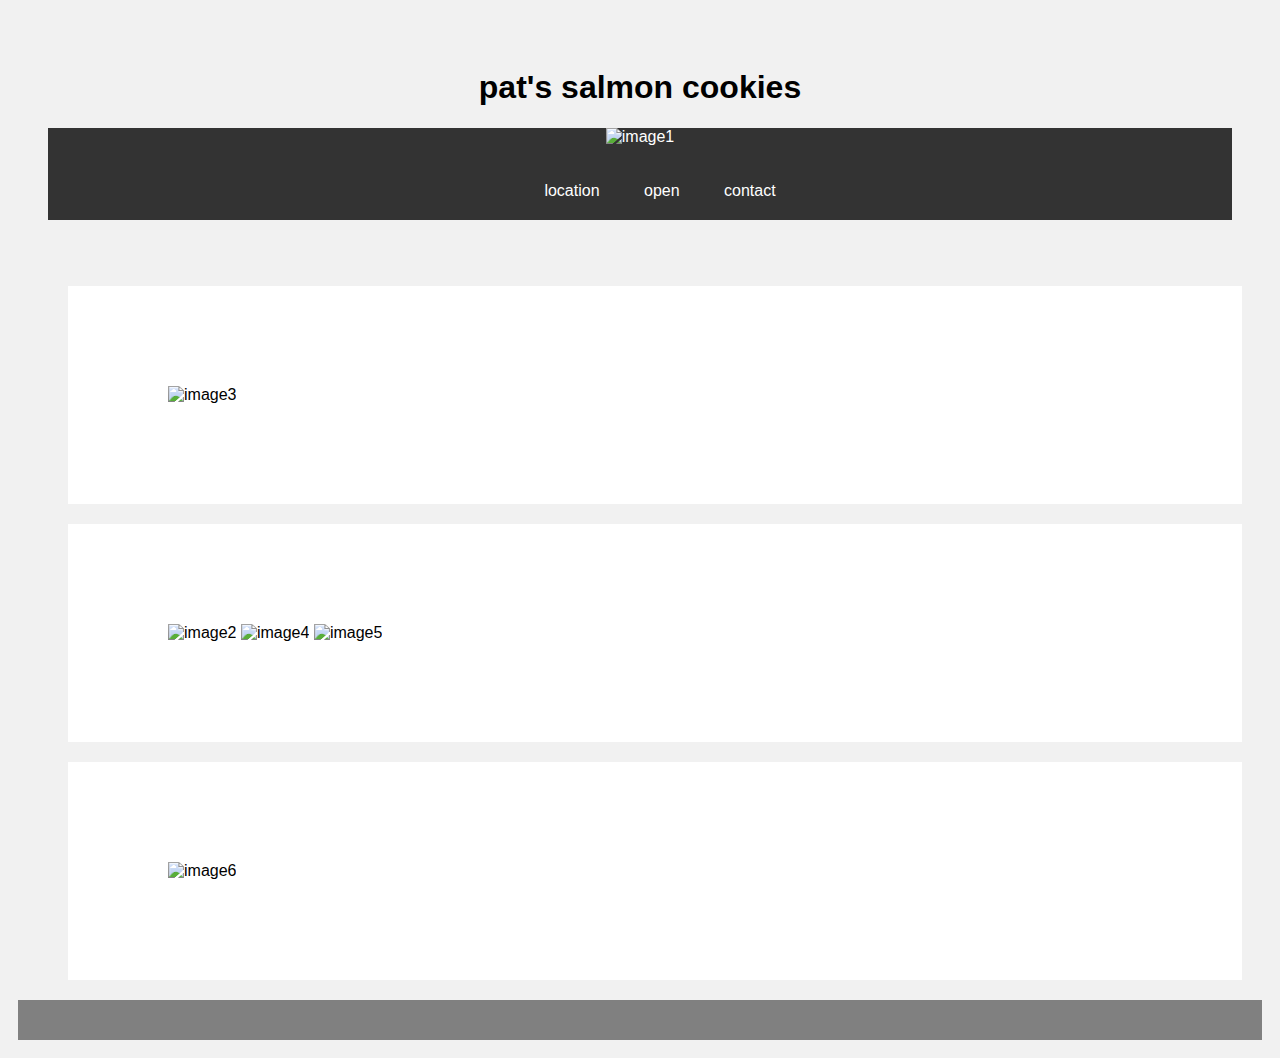
==== index.html @ 5e7e5e1a "edit" ====
<!DOCTYPE html>
<html>
  <head>
    <title></title>
    <link rel="stylesheet" href="style.css">
  </head>
  <body>
    <header>
        <h1>pat's salmon cookies</h1>
        <nav>
            <img src="https://raw.githubusercontent.com/LTUC/amman-201d16/main/class-08/lab-b/assets/chinook.jpg" alt="image1">
            <ul>
                <li>location</li>
                <li>open</li>
                <li>contact</li>
            </ul>
        </nav>
    </header>
    <main>
        <article class="card">
            <img src="https://raw.githubusercontent.com/LTUC/amman-201d16/main/class-08/lab-b/assets/family.jpg" alt="image3">
           </article>    
     <article class="card">
     <img src="https://raw.githubusercontent.com/LTUC/amman-201d16/main/class-08/lab-b/assets/cutter.jpeg" alt="image2">
     <img src="https://raw.githubusercontent.com/LTUC/amman-201d16/main/class-08/lab-b/assets/fish.jpg" alt="image4">
     <img src="https://raw.githubusercontent.com/LTUC/amman-201d16/main/class-08/lab-b/assets/frosted-cookie.jpg" alt="image5">
    </article>
     <article class="card">
     <img src="https://raw.githubusercontent.com/LTUC/amman-201d16/main/class-08/lab-b/assets/shirt.jpg" alt="image6">
    </article> 
    </main>
      <footer></footer>
     <script src="sales2.html"></script>
  </body>
</html>
---- style.css ----
table td {
    border: solid black 1px; 
}
table th {
    border: solid black 1px;  
}

*{
    box-sizing: border-box;
}
header h1{
    color: black;
}

body{
    font-family: Arial;
    padding: 10px;
    background-color: #f1f1f1;
}

header{
    padding: 30px;
    text-align: center;
    color:white;
    
}

nav{
    background-color: #333;
}

nav ul li {
    display: inline-block;
    padding: 20px;
    
}

ul .placeholder{
    width: 100px;
    float: left; 
}

#upper-raw{
    float: none;
    width: 100%;
}

#midle-raw{
    float: none;
    width: 100%;
}

#lower-raw{
    float: none;
    width: 100%;

}

.card{
    background-color: white;
    padding: 100px;
    margin-bottom: 20px;
    margin-top: 20px;
    margin-left: 50px;
    margin-right: 20px;
}

.placeholder{
    width: 100px;
    float: left;
}

footer{
    clear: both;
    padding: 20px;
    background-color: gray;
    margin-top: 20px;
}
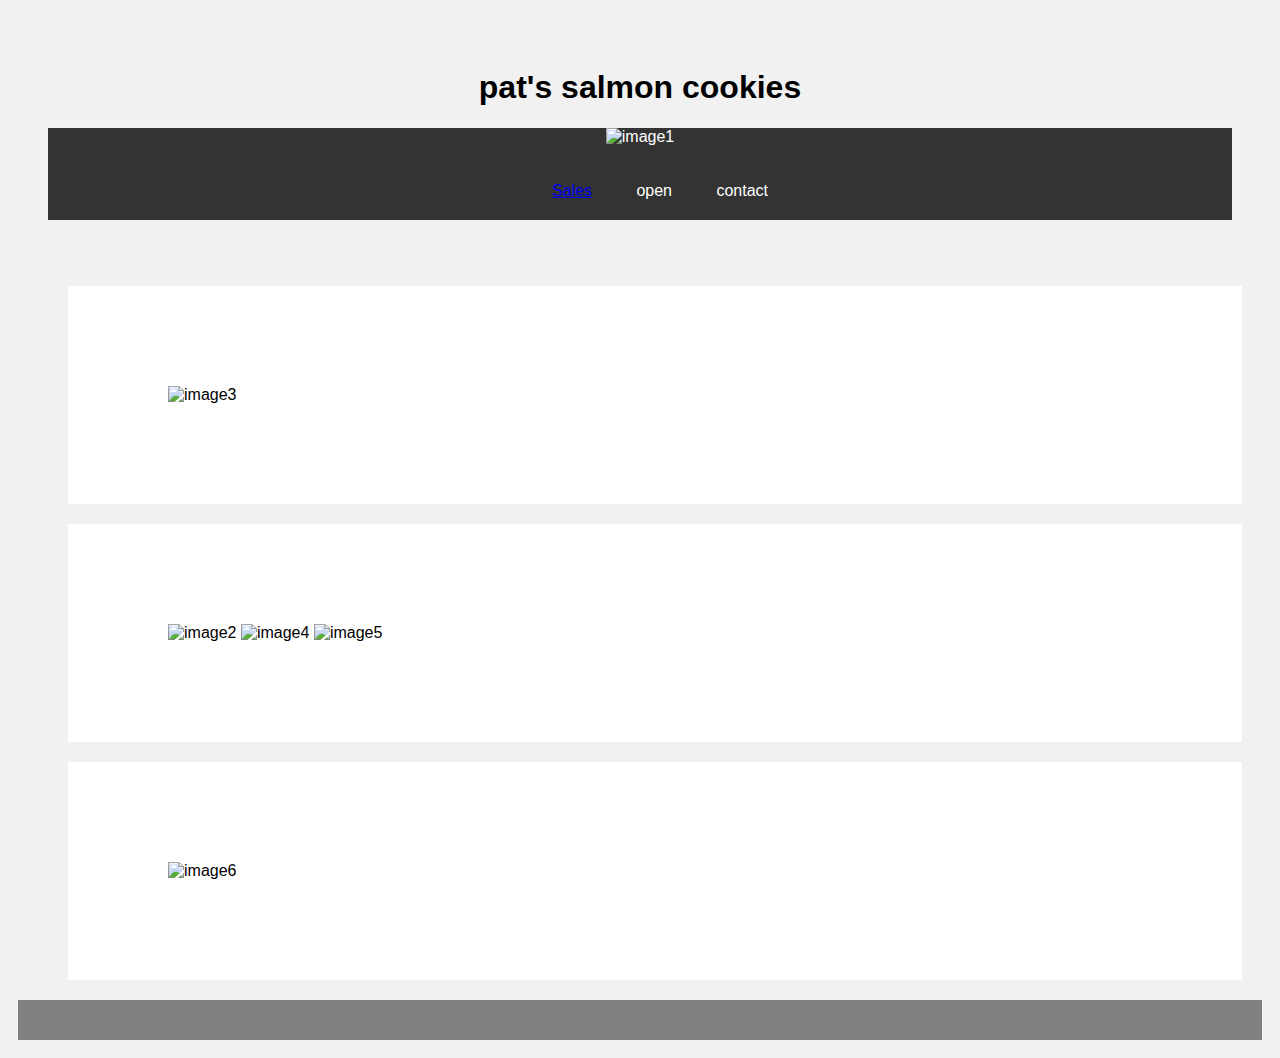
==== commit 2030e150: "edit" ====
--- a/index.html
+++ b/index.html
@@ -7,10 +7,11 @@
   <body>
     <header>
         <h1>pat's salmon cookies</h1>
+        
         <nav>
             <img src="https://raw.githubusercontent.com/LTUC/amman-201d16/main/class-08/lab-b/assets/chinook.jpg" alt="image1">
             <ul>
-                <li>location</li>
+                <li><a href="sales3.html">Sales</a></li>
                 <li>open</li>
                 <li>contact</li>
             </ul>
@@ -30,6 +31,5 @@
     </article> 
     </main>
       <footer></footer>
-     <script src="sales2.html"></script>
   </body>
 </html>